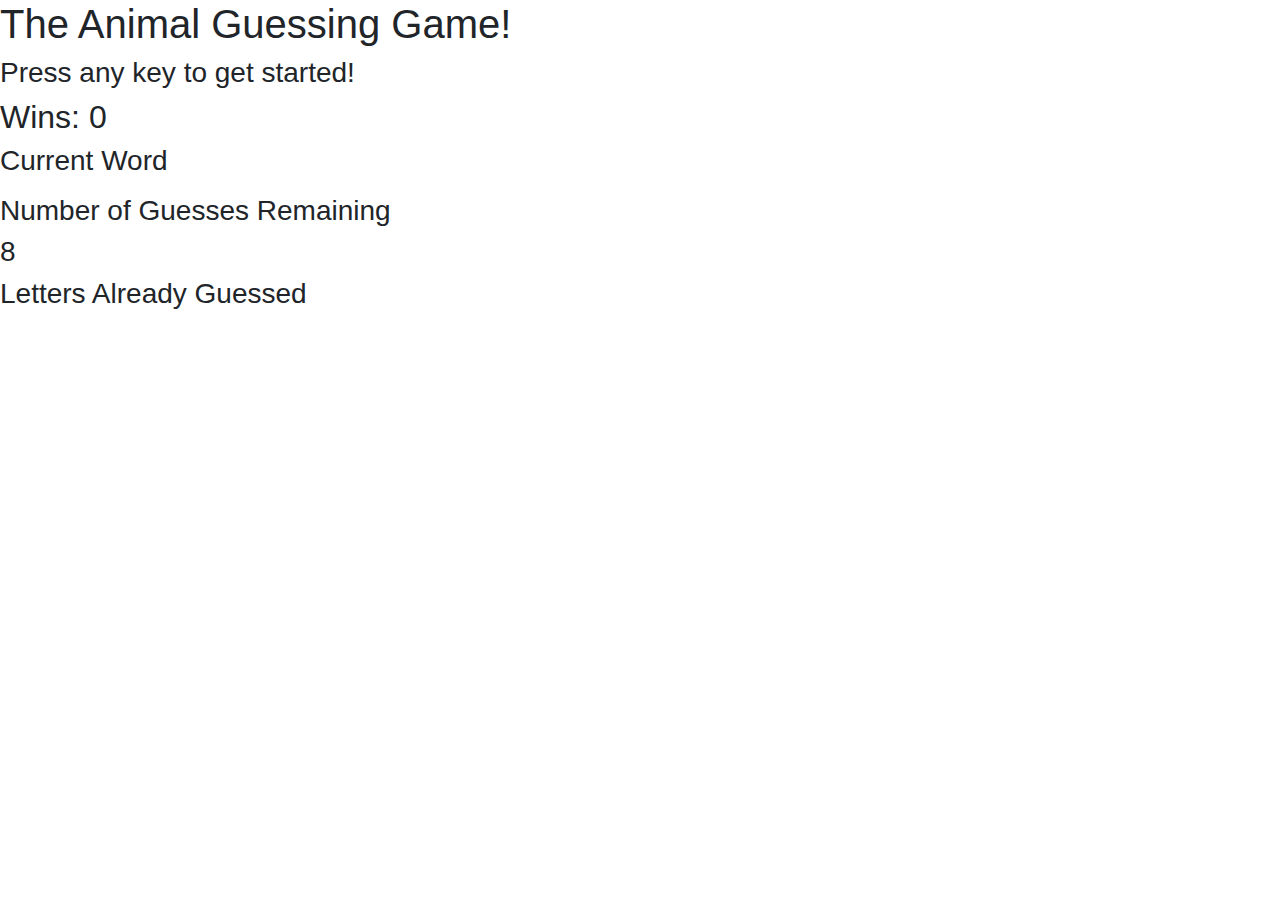
==== Module-2_Assessment/index.html @ 54b87071 "Initial commit" ====
<!DOCTYPE html>
<html lang="en">
<head>
    <meta charset="UTF-8">
    <meta name="viewport" content="width=device-width, initial-scale=1.0">
    <title>Module 2 Assessment</title>
    <link rel="stylesheet" href="https://stackpath.bootstrapcdn.com/bootstrap/4.1.3/css/bootstrap.min.css">
    <link rel="stylesheet" href="assets/css/style.css">
</head>
<body>
    <h1>The Animal Guessing Game!</h1>
    <h3>Press any key to get started!</h3>

    <h4 class="animal invisible TIGER"></h4>
    <h4 class="animal invisible ELEPHANT"></h4>
    <h4 class="animal invisible RHINOCEROS"></h4>
    <h4 class="animal invisible ALLIGATOR"></h4>
    <h4 class="animal invisible GIRAFFE"></h4>
    <h4 class="animal invisible PELICAN"></h4>
    <h4 class="animal invisible CHIMPANZEE"></h4>
    <h4 class="animal invisible OSTRICH"></h4>
    <h4 class="animal invisible ANACONDA"></h4>
    <h4 class="animal invisible JAGUAR"></h4>
    <h4 class="animal invisible LEMUR"></h4>
    <h4 class="animal invisible SALAMANDER"></h4>
    <h4 class="animal invisible KANGAROO"></h4>
    <h4 class="animal invisible OCTOPUS"></h4>
    <h4 class="animal invisible PENGUIN"></h4>
    <h4 class="animal invisible ZEBRA"></h4>
    <h4 class="animal invisible HIPPOPOTAMUS"></h4>
    <h4 class="animal invisible BUFFALO"></h4>
    <h4 class="animal invisible LOBSTER"></h4>
    <h4 class="animal invisible PANTHER"></h4>

    <h2>Wins:<span class="games_won"> 0</span></h2>
    <h3>Current Word</h3>
    <p class="current_animal"></p>
    <h3>Number of Guesses Remaining</h3>
    <h3 class="guesses_left">8</h3>
    <h3>Letters Already Guessed</h3>
    <p class="letters_guessed"></p>

    <script src="assets/javascript/game.js" charset="utf-8"></script>
</body>
</html>
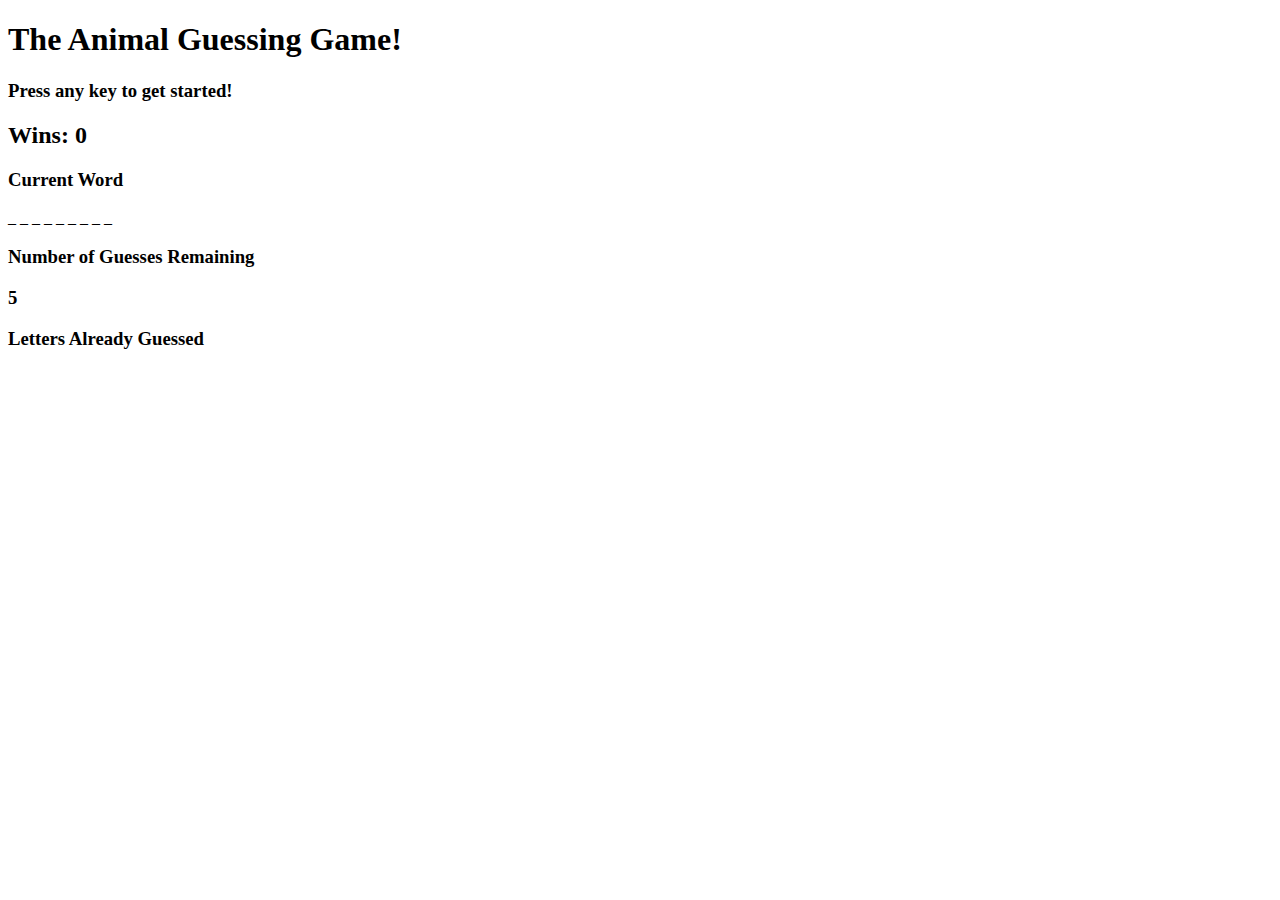
==== commit 19dd75ed: "functionality complete" ====
--- a/Module-2_Assessment/index.html
+++ b/Module-2_Assessment/index.html
@@ -4,41 +4,42 @@
     <meta charset="UTF-8">
     <meta name="viewport" content="width=device-width, initial-scale=1.0">
     <title>Module 2 Assessment</title>
-    <link rel="stylesheet" href="https://stackpath.bootstrapcdn.com/bootstrap/4.1.3/css/bootstrap.min.css">
     <link rel="stylesheet" href="assets/css/style.css">
 </head>
 <body>
+
     <h1>The Animal Guessing Game!</h1>
     <h3>Press any key to get started!</h3>
 
-    <h4 class="animal invisible TIGER"></h4>
-    <h4 class="animal invisible ELEPHANT"></h4>
-    <h4 class="animal invisible RHINOCEROS"></h4>
-    <h4 class="animal invisible ALLIGATOR"></h4>
-    <h4 class="animal invisible GIRAFFE"></h4>
-    <h4 class="animal invisible PELICAN"></h4>
-    <h4 class="animal invisible CHIMPANZEE"></h4>
-    <h4 class="animal invisible OSTRICH"></h4>
-    <h4 class="animal invisible ANACONDA"></h4>
-    <h4 class="animal invisible JAGUAR"></h4>
-    <h4 class="animal invisible LEMUR"></h4>
-    <h4 class="animal invisible SALAMANDER"></h4>
-    <h4 class="animal invisible KANGAROO"></h4>
-    <h4 class="animal invisible OCTOPUS"></h4>
-    <h4 class="animal invisible PENGUIN"></h4>
-    <h4 class="animal invisible ZEBRA"></h4>
-    <h4 class="animal invisible HIPPOPOTAMUS"></h4>
-    <h4 class="animal invisible BUFFALO"></h4>
-    <h4 class="animal invisible LOBSTER"></h4>
-    <h4 class="animal invisible PANTHER"></h4>
+    <h4 class="animal invisible TIGER">Previous Word: <br> TIGER</h4>
+    <h4 class="animal invisible ELEPHANT">Previous Word: <br> ELEPHANT</h4>
+    <h4 class="animal invisible RHINOCEROS">Previous Word: <br> RHINOCEROS</h4>
+    <h4 class="animal invisible ALLIGATOR">Previous Word: <br> ALLIGATOR</h4>
+    <h4 class="animal invisible GIRAFFE">Previous Word: <br> GIRAFFE</h4>
+    <h4 class="animal invisible PELICAN">Previous Word: <br> PELICAN</h4>
+    <h4 class="animal invisible CHIMPANZEE">Previous Word: <br> CHIMPANZEE</h4>
+    <h4 class="animal invisible OSTRICH">Previous Word: <br> OSTRICH</h4>
+    <h4 class="animal invisible ANACONDA">Previous Word: <br> ANACONDA</h4>
+    <h4 class="animal invisible JAGUAR">Previous Word: <br> JAGUAR</h4>
+    <h4 class="animal invisible LEMUR">Previous Word: <br> LEMUR</h4>
+    <h4 class="animal invisible SALAMANDER">Previous Word: <br> SALAMANDER</h4>
+    <h4 class="animal invisible KANGAROO">Previous Word: <br> KANGAROO</h4>
+    <h4 class="animal invisible OCTOPUS">Previous Word: <br> OCTOPUS</h4>
+    <h4 class="animal invisible PENGUIN">Previous Word: <br> PENGUIN</h4>
+    <h4 class="animal invisible ZEBRA">Previous Word: <br> ZEBRA</h4>
+    <h4 class="animal invisible HIPPOPOTAMUS">Previous Word: <br> HIPPOPOTAMUS</h4>
+    <h4 class="animal invisible BUFFALO">Previous Word: <br> BUFFALO</h4>
+    <h4 class="animal invisible LOBSTER">Previous Word: <br> LOBSTER</h4>
+    <h4 class="animal invisible PANTHER">Previous Word: <br> PANTHER</h4>
 
-    <h2>Wins:<span class="games_won"> 0</span></h2>
+    <h2>Wins:<span id="games_won"> 0</span></h2>
     <h3>Current Word</h3>
-    <p class="current_animal"></p>
+    <p id="current_animal"></p>
     <h3>Number of Guesses Remaining</h3>
-    <h3 class="guesses_left">8</h3>
+    <h3 id="guesses_left">5</h3>
     <h3>Letters Already Guessed</h3>
-    <p class="letters_guessed"></p>
+    <p id="letters_guessed"></p>
+    <h3 id="gameResult"></h3>
 
     <script src="assets/javascript/game.js" charset="utf-8"></script>
 </body>
--- a/Module-2_Assessment/assets/css/style.css
+++ b/Module-2_Assessment/assets/css/style.css
@@ -0,0 +1,3 @@
+.invisible{
+    display: none;
+  }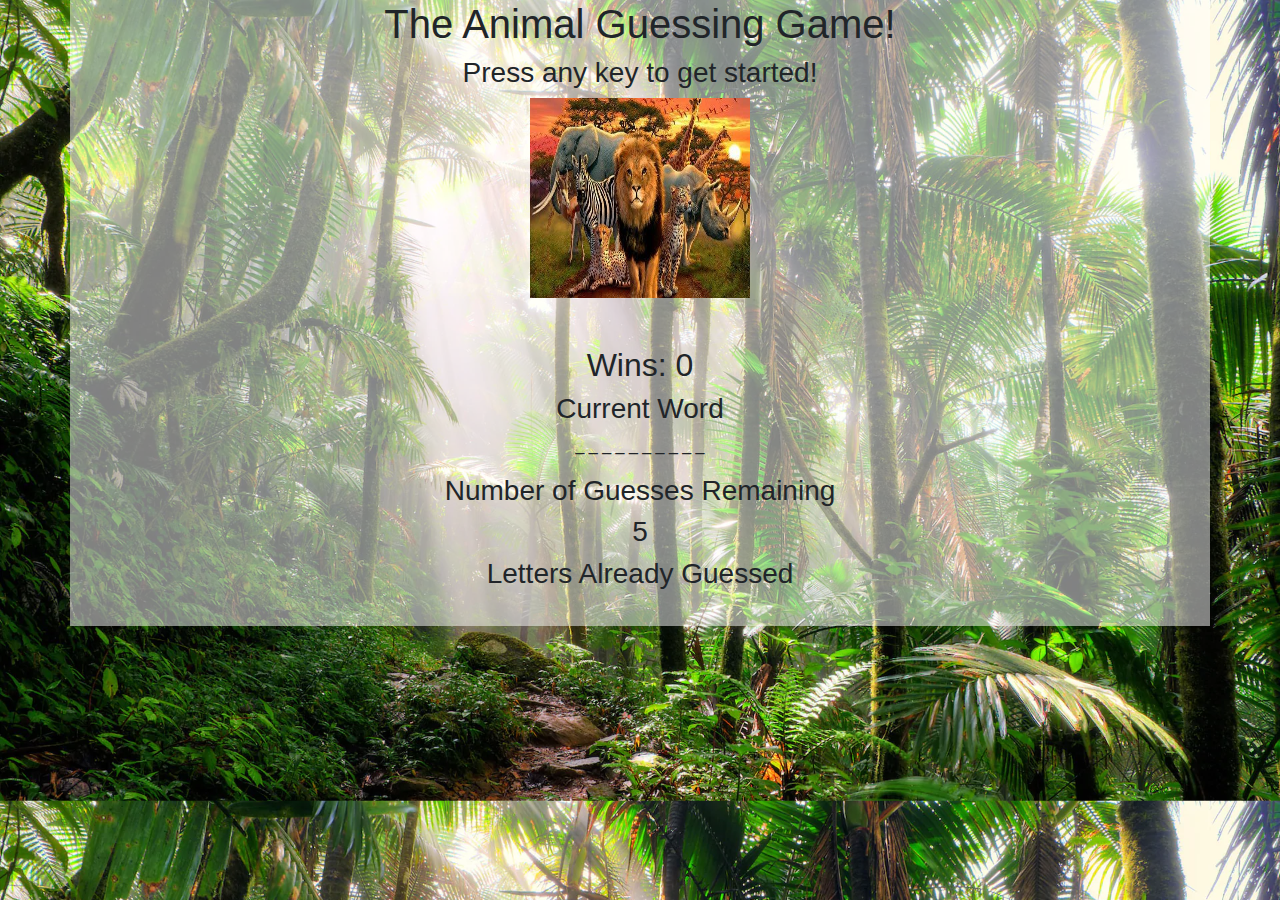
==== commit 39e10821: "Final Mod 2 Assessment" ====
--- a/Module-2_Assessment/index.html
+++ b/Module-2_Assessment/index.html
@@ -1,46 +1,58 @@
 <!DOCTYPE html>
 <html lang="en">
+
 <head>
     <meta charset="UTF-8">
     <meta name="viewport" content="width=device-width, initial-scale=1.0">
     <title>Module 2 Assessment</title>
     <link rel="stylesheet" href="assets/css/style.css">
+    <link rel="stylesheet" href="https://stackpath.bootstrapcdn.com/bootstrap/4.1.3/css/bootstrap.min.css">
+
 </head>
+
 <body>
+    <div class="container text-center">
+        <h1>The Animal Guessing Game!</h1>
+        <h3>Press any key to get started!</h3>
+        <div class=" row animalBox">
+            <h4 class="col-8 animal invisible TIGER">Previous Word: TIGER</h4>
+            <h4 class="col-8 animal invisible ELEPHANT">Previous Word: ELEPHANT</h4>
+            <h4 class="col-8 animal invisible RHINOCEROS">Previous Word: RHINOCEROS</h4>
+            <h4 class="col-8 animal invisible ALLIGATOR">Previous Word: ALLIGATOR</h4>
+            <h4 class="col-8 animal invisible GIRAFFE">Previous Word: GIRAFFE</h4>
+            <h4 class="col-8 animal invisible PELICAN">Previous Word: PELICAN</h4>
+            <h4 class="col-8 animal invisible CHIMPANZEE">Previous Word: CHIMPANZEE</h4>
+            <h4 class="col-8 animal invisible OSTRICH">Previous Word: OSTRICH</h4>
+            <h4 class="col-8 animal invisible ANACONDA">Previous Word: ANACONDA</h4>
+            <h4 class="col-8 animal invisible JAGUAR">Previous Word: JAGUAR</h4>
+            <h4 class="col-8 animal invisible LEMUR">Previous Word: LEMUR</h4>
+            <h4 class="col-8 animal invisible SALAMANDER">Previous Word: SALAMANDER</h4>
+            <h4 class="col-8 animal invisible KANGAROO">Previous Word: KANGAROO</h4>
+            <h4 class="col-8 animal invisible OCTOPUS">Previous Word: OCTOPUS</h4>
+            <h4 class="col-8 animal invisible PENGUIN">Previous Word: PENGUIN</h4>
+            <h4 class="col-8 animal invisible ZEBRA">Previous Word: ZEBRA</h4>
+            <h4 class="col-8 animal invisible HIPPOPOTAMUS">Previous Word: HIPPOPOTAMUS</h4>
+            <h4 class="col-8 animal invisible BUFFALO">Previous Word: BUFFALO</h4>
+            <h4 class="col-8 animal invisible LOBSTER">Previous Word: LOBSTER</h4>
+            <h4 class="col-8 animal invisible PANTHER">Previous Word: PANTHER</h4>
+            <img id="animalPic" src="assets/images/group.jpg" alt="jungle pic" class="col-6 img-fluid">
+        </div>
+        <br>
+        <br>
+        <div class="gameBox">
+            <h2>Wins:<span id="games_won">  0</span></h2>
+            <h3>Current Word</h3>
+            <p id="current_animal"></p>
+            <h3>Number of Guesses Remaining</h3>
+            <h3 id="guesses_left">5</h3>
+            <h3>Letters Already Guessed</h3>
+            <p id="letters_guessed"></p>
+            <h3 id="gameResult"></h3>
+        </div>
 
-    <h1>The Animal Guessing Game!</h1>
-    <h3>Press any key to get started!</h3>
-
-    <h4 class="animal invisible TIGER">Previous Word: <br> TIGER</h4>
-    <h4 class="animal invisible ELEPHANT">Previous Word: <br> ELEPHANT</h4>
-    <h4 class="animal invisible RHINOCEROS">Previous Word: <br> RHINOCEROS</h4>
-    <h4 class="animal invisible ALLIGATOR">Previous Word: <br> ALLIGATOR</h4>
-    <h4 class="animal invisible GIRAFFE">Previous Word: <br> GIRAFFE</h4>
-    <h4 class="animal invisible PELICAN">Previous Word: <br> PELICAN</h4>
-    <h4 class="animal invisible CHIMPANZEE">Previous Word: <br> CHIMPANZEE</h4>
-    <h4 class="animal invisible OSTRICH">Previous Word: <br> OSTRICH</h4>
-    <h4 class="animal invisible ANACONDA">Previous Word: <br> ANACONDA</h4>
-    <h4 class="animal invisible JAGUAR">Previous Word: <br> JAGUAR</h4>
-    <h4 class="animal invisible LEMUR">Previous Word: <br> LEMUR</h4>
-    <h4 class="animal invisible SALAMANDER">Previous Word: <br> SALAMANDER</h4>
-    <h4 class="animal invisible KANGAROO">Previous Word: <br> KANGAROO</h4>
-    <h4 class="animal invisible OCTOPUS">Previous Word: <br> OCTOPUS</h4>
-    <h4 class="animal invisible PENGUIN">Previous Word: <br> PENGUIN</h4>
-    <h4 class="animal invisible ZEBRA">Previous Word: <br> ZEBRA</h4>
-    <h4 class="animal invisible HIPPOPOTAMUS">Previous Word: <br> HIPPOPOTAMUS</h4>
-    <h4 class="animal invisible BUFFALO">Previous Word: <br> BUFFALO</h4>
-    <h4 class="animal invisible LOBSTER">Previous Word: <br> LOBSTER</h4>
-    <h4 class="animal invisible PANTHER">Previous Word: <br> PANTHER</h4>
-
-    <h2>Wins:<span id="games_won"> 0</span></h2>
-    <h3>Current Word</h3>
-    <p id="current_animal"></p>
-    <h3>Number of Guesses Remaining</h3>
-    <h3 id="guesses_left">5</h3>
-    <h3>Letters Already Guessed</h3>
-    <p id="letters_guessed"></p>
-    <h3 id="gameResult"></h3>
+    </div>
 
     <script src="assets/javascript/game.js" charset="utf-8"></script>
 </body>
+
 </html>--- a/Module-2_Assessment/assets/css/style.css
+++ b/Module-2_Assessment/assets/css/style.css
@@ -1,3 +1,30 @@
+body {
+    align-items: center;
+    background: url(../images/jungle.jpg);
+    background-size: cover;
+}
+
+.container {
+    align-content: center;
+    background-color: rgba(255,255,255,0.5);
+    padding-bottom: 20px;
+}
+
 .invisible{
     display: none;
+  }
+
+  .animalBox {
+      width: 500px;
+      height: 200px;
+
+  }
+  .animalBox img {
+      margin-left: 445px;    
+      width: 100%;
+      
+  } 
+  h4 {
+      margin-left: 400px;
+      width: 300px;
   }